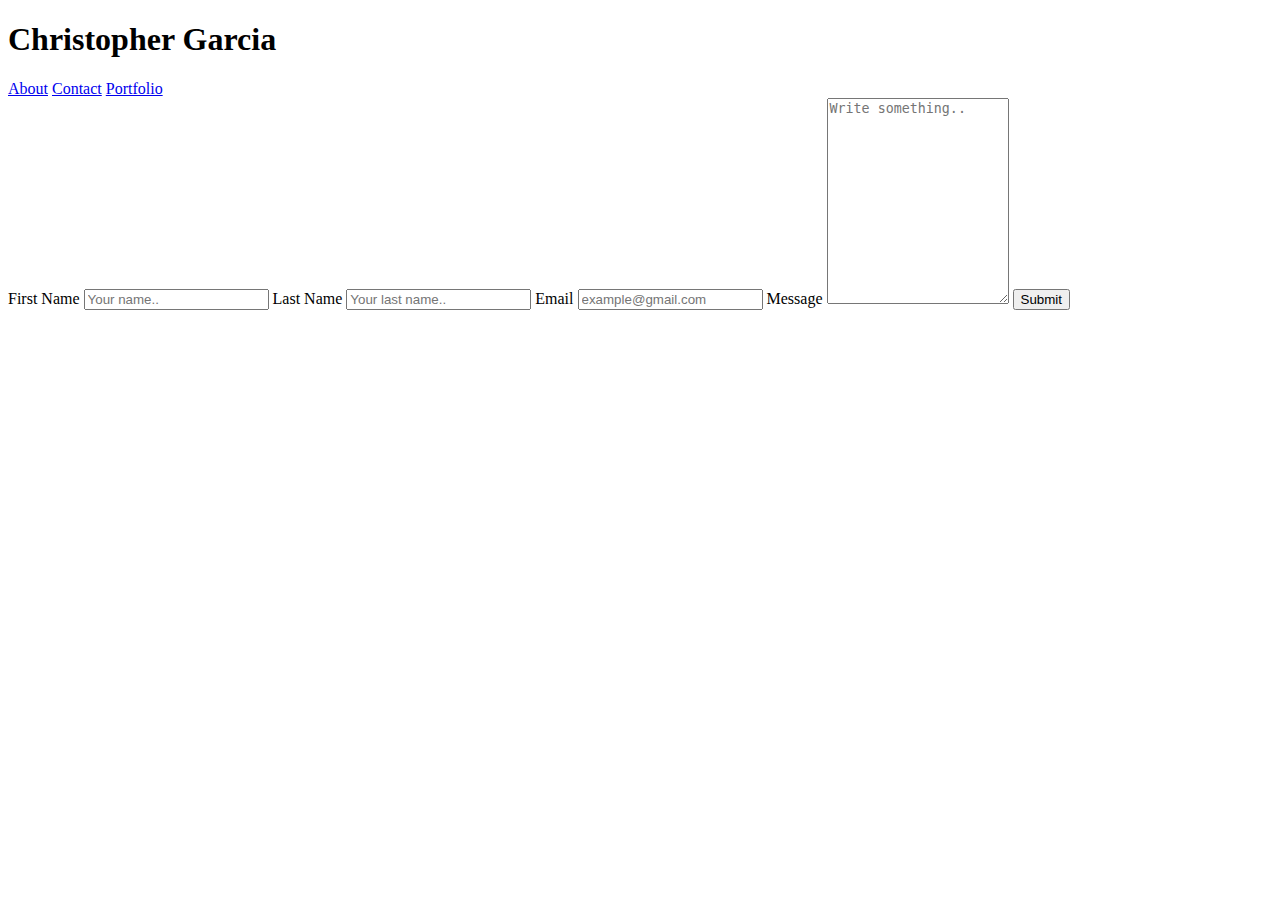
==== contact.html @ 1c9881ca "updated" ====
<!DOCTYPE html>
<html lang="en">
<head>
    <meta charset="UTF-8">
    <meta name="viewport" content="width=device-width, initial-scale=1.0">
    <meta http-equiv="X-UA-Compatible" content="ie=edge">
    <title>Contact me</title>
    <link rel="stylesheet" type="text/css" href="css/style.css">
</head>
<body>
        <header>
                <div .class= "navigation">
                    <h1>Christopher Garcia</h1>
                    <nav>
                        <a href= "index.html">About</a>
                        <a href= "contact.html">Contact</a>
                        <a href= "portfolio.html">Portfolio</a>
                    </nav>
                </div.>
            </header>
    
</body>
</html>
<div class="container"></div>
<form action="action_page.php">

        <label for="fname">First Name</label>
        <input type="text" id="fname" name="firstname" placeholder="Your name..">
    
        <label for="lname">Last Name</label>
        <input type="text" id="lname" name="lastname" placeholder="Your last name..">
    
        <label for="email">Email</label>
        <input type="text" id="email" name="email" placeholder="example@gmail.com">
    
        <label for="message">Message</label>
        <textarea id="message" name="subject" placeholder="Write something.." style="height:200px"></textarea>
    
        <input type="submit" value="Submit">
    
      </form>
    </div>
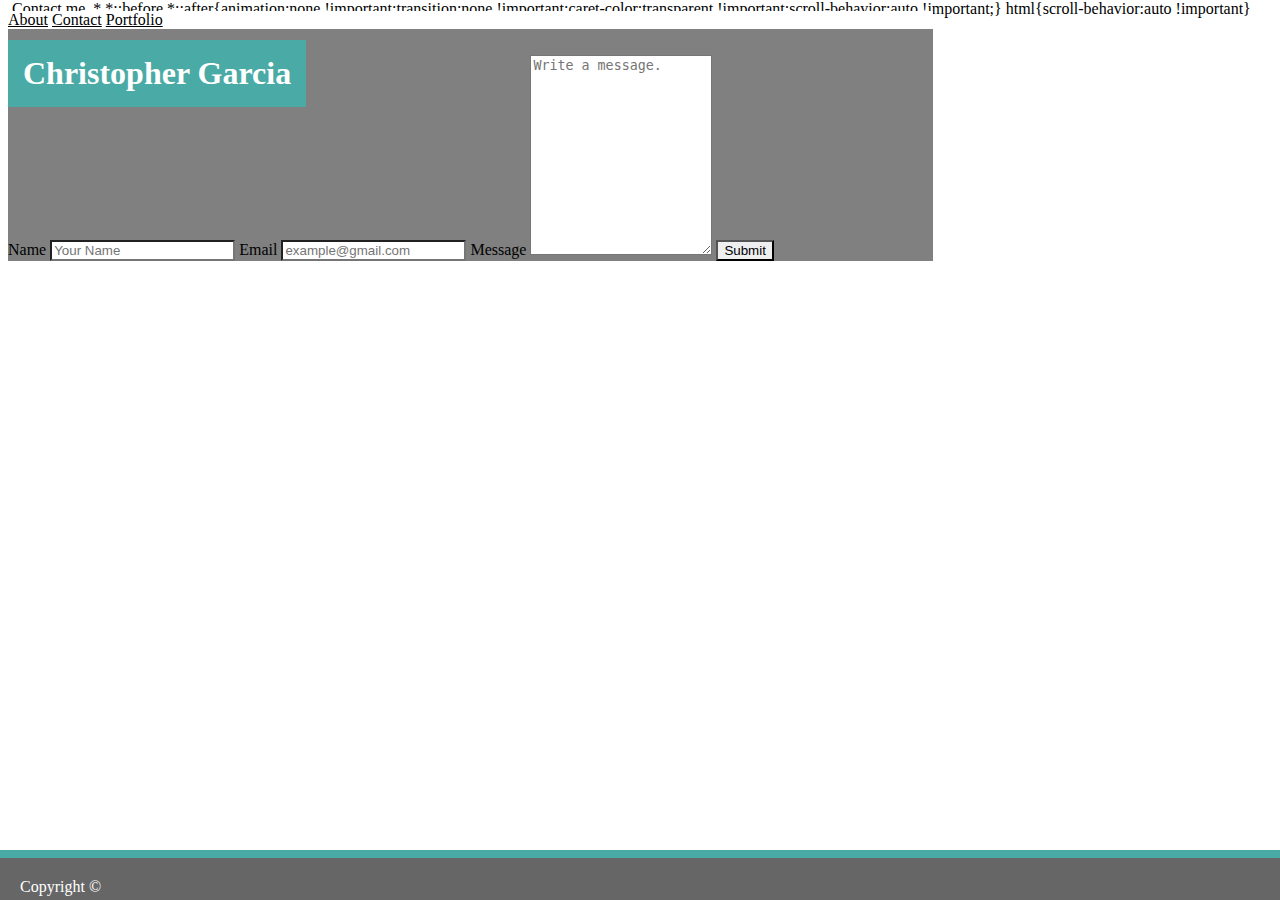
==== commit d5999c24: "fourthcommit" ====
--- a/contact.html
+++ b/contact.html
@@ -5,7 +5,7 @@
     <meta name="viewport" content="width=device-width, initial-scale=1.0">
     <meta http-equiv="X-UA-Compatible" content="ie=edge">
     <title>Contact me</title>
-    <link rel="stylesheet" type="text/css" href="css/style.css">
+    <link rel="stylesheet" type="text/css" href="assets/css/style2.css">
 </head>
 <body>
         <header>
@@ -23,20 +23,20 @@
 </html>
 <div class="container"></div>
 <form action="action_page.php">
-
-        <label for="fname">First Name</label>
-        <input type="text" id="fname" name="firstname" placeholder="Your name..">
-    
-        <label for="lname">Last Name</label>
-        <input type="text" id="lname" name="lastname" placeholder="Your last name..">
+    <div>
+        <label for="name">Name</label>
+        <input type="text" id="name" name="name" placeholder="Your Name">
+    </div>
     
         <label for="email">Email</label>
         <input type="text" id="email" name="email" placeholder="example@gmail.com">
     
         <label for="message">Message</label>
-        <textarea id="message" name="subject" placeholder="Write something.." style="height:200px"></textarea>
+        <textarea id="message" name="subject" placeholder="Write a message." style="height:200px"></textarea>
     
         <input type="submit" value="Submit">
     
       </form>
-    </div>+    </div>
+
+    <footer>Copyright &copy;</footer>--- a/assets/css/style2.css
+++ b/assets/css/style2.css
@@ -0,0 +1,150 @@
+* {
+
+        box-sizing: border-box;
+        background-image: url("../images/herringbone.png");
+        color:black;
+        display: inline-block;
+    }
+    body{
+        background: gray;
+        color: #333;
+        }
+
+        h1 {
+            position: absolute;
+            top: 40px; 
+            margin: auto;
+            float: left;
+            text-align: left;
+            color: #ffffff;
+            background-color: #4aaaa5;
+            padding: 15px;
+            font-family: 'Times New Roman', Times, serif;
+        }
+        header {
+            display: block;
+            margin: -15px auto;
+            background: #ffffff;
+            float: left;
+            width: 100%;
+            margin-bottom: 25px;
+            border-bottom: gray;
+            border-bottom-style: solid;
+            border-bottom-width: thin;
+        }
+        
+        #container {
+            max-width: 960px;
+            box-sizing: border-box;
+            overflow: auto;
+            margin: auto;
+            height: auyo;
+            background-color: #ffffff;
+            padding: 50px;
+            border: 1px solid #d1d0d0;
+            border-radius: 4px;
+            margin-bottom: 30px;
+    
+            }
+
+            #container {
+                max-width: 960px;
+                box-sizing: border-box;
+                overflow: auto;
+                margin: auto;
+                height: auyo;
+                background-color: #ffffff;
+                padding: 50px;
+                border: 1px solid #d1d0d0;
+                border-radius: 4px;
+                margin-bottom: 30px;
+        
+                }
+        
+            }
+        div{
+            display: block;
+        }
+            .navigation {
+                position: relative;
+                max-width: 960px;
+                box-sizing: border-box;
+                overflow: hidden;
+                margin: auto;
+                height: 100%;
+                background-color: #ffffff;
+                border-bottom: 1px solid #d1d0d0;
+            }
+            .nav{
+                float: right;
+            }
+            
+            h1 {
+                position: absolute;
+                top: 40px; 
+                margin: auto;
+                float: left;
+                text-align: left;
+                color: #ffffff;
+                background-color: #4aaaa5;
+                padding: 15px;
+                font-family: 'Times New Roman', Times, serif;
+            }
+                  p {
+                    margin-bottom: 20px;
+                    font-size: 18px;
+                    line-height: 28px;
+                  }
+                  h2 {
+                    display: block;
+                    font-size: 1.5em;
+                    margin-block-start: 0.83em;
+                    margin-block-end: 0.83em;
+                    margin-inline-start: 0px;
+                    margin-inline-end: 0px;
+                    font-weight: bold;
+                }
+                 h2 {
+                    text-align: left;
+                    clear: both;
+                    color: #4aaaa5;
+                    font-size: 24px;
+                    font-family: 'Times New Roman', Times, serif;
+                }
+                  
+               #container {
+                   float: right;
+                   font-size: 20px;
+               }
+               p {
+                display: block;
+                margin-block-start: 1em;
+                margin-block-end: 1em;
+                margin-inline-start: 0px;
+                margin-inline-end: 0px;
+            }
+           
+              
+           #container {
+               float: right;
+               font-size: 20px;
+               margin: 50px;
+               padding: 50px;
+           }
+           
+        .bio-image {
+            float: left;
+        }
+        footer{
+        position: fixed;
+        left: 0px;
+        bottom: 0px;
+        width: 100%;
+        color: #ffffff;
+        height: 50px;
+        background-color: #666666;
+        padding: 20px;
+        border-top: 8px solid #4aaaa5;
+        border-color: #4aaaa5;
+        }    
+    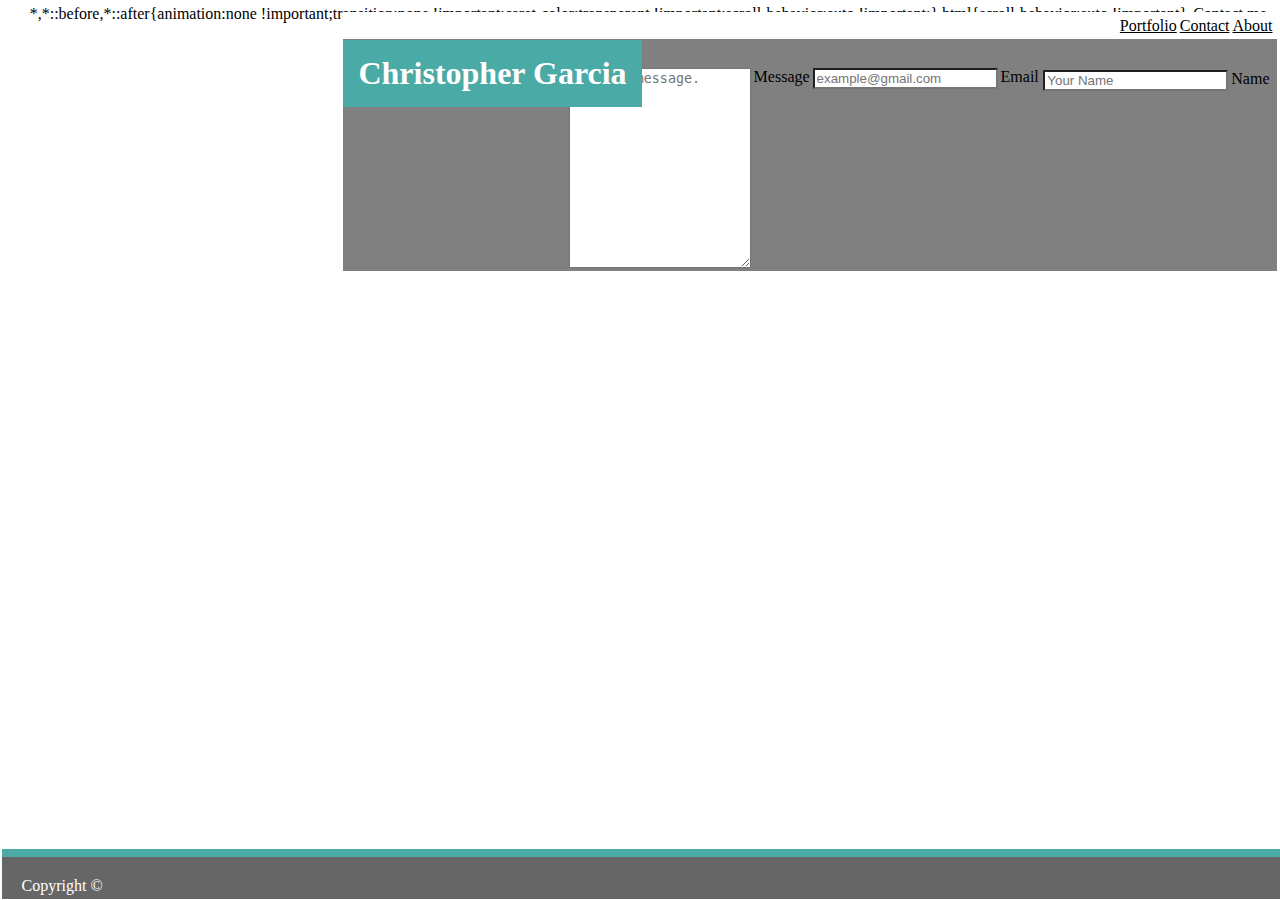
==== commit 4ba7bcea: "final for now" ====
--- a/contact.html
+++ b/contact.html
@@ -9,9 +9,8 @@
 </head>
 <body>
         <header>
-                <div .class= "navigation">
-                    <h1>Christopher Garcia</h1>
-                    <nav>
+                <h1>Christopher Garcia</h1> 
+                <div .class= "navigation">                    <nav>
                         <a href= "index.html">About</a>
                         <a href= "contact.html">Contact</a>
                         <a href= "portfolio.html">Portfolio</a>
--- a/assets/css/style2.css
+++ b/assets/css/style2.css
@@ -4,6 +4,8 @@
         background-image: url("../images/herringbone.png");
         color:black;
         display: inline-block;
+        float: right;
+        margin: 1.5px;
     }
     body{
         background: gray;
